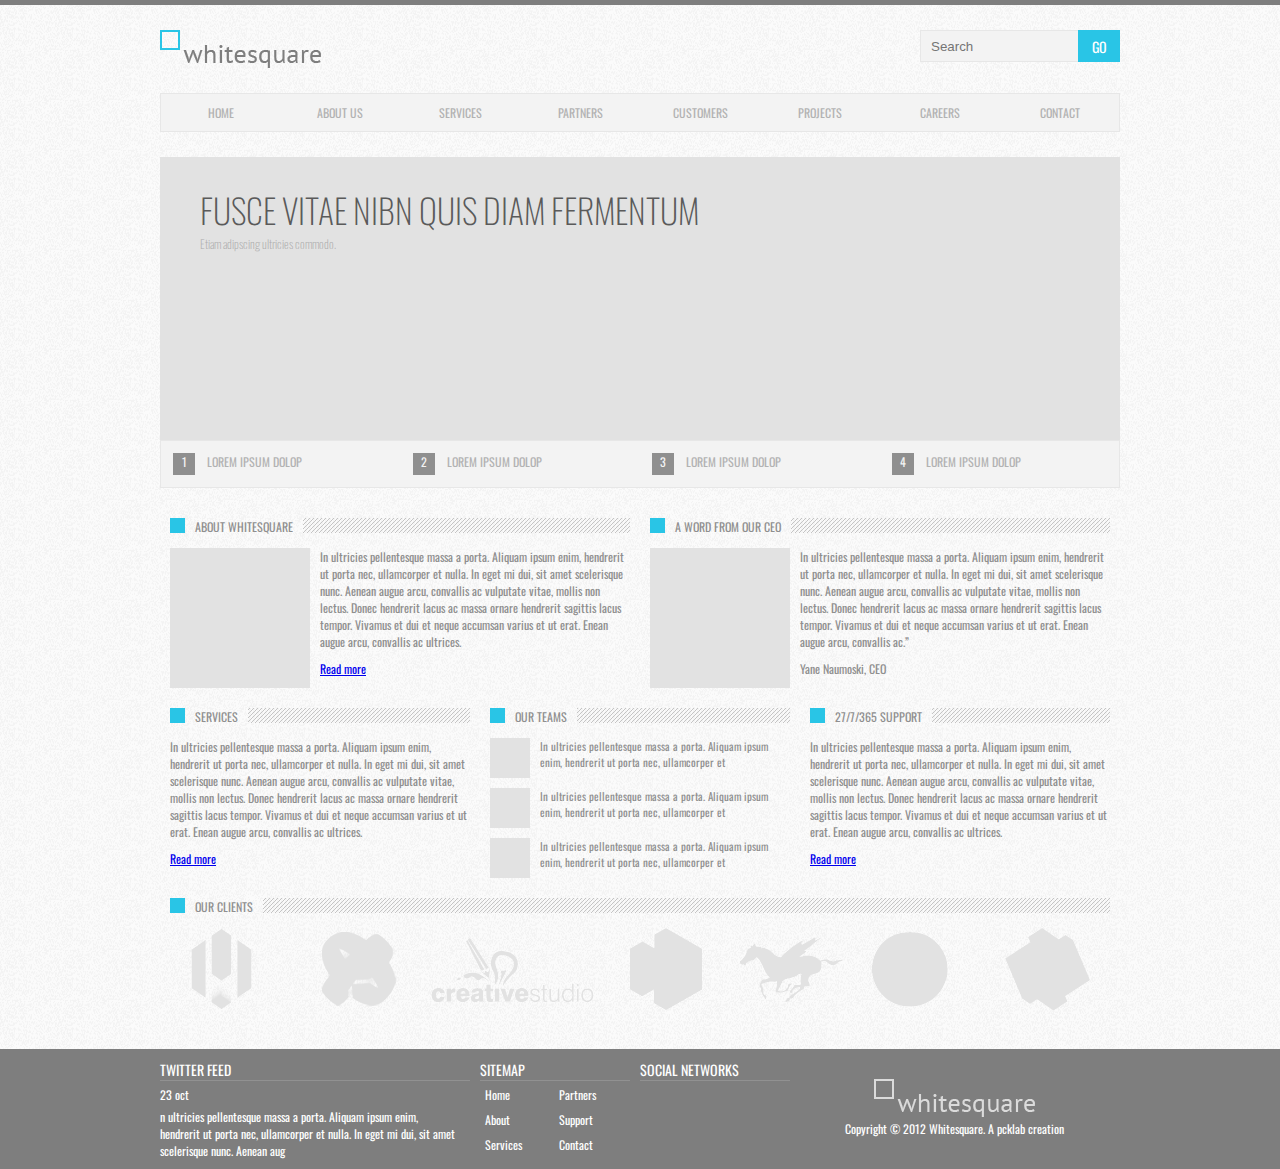
==== index.html @ 0098288b "footer wrapper issue fix" ====
<!doctype html>
<html>
<head>
	<title>Whitesquare</title>
	<meta charset="utf-8">
	<link rel="stylesheet" href="css/styles.css" type="text/css">
	<link rel="stylesheet" href="http://fonts.googleapis.com/css?family=Oswald:400,300" type="text/css">
</head>
<body>
 
        
<div class="head-line">
</div>

<div id="wrapper">
<header>
<div class="clearfix">
	<div class="logo"> 
			<a href="#"><img src="images/logo.png" alt="Whitesquare logo"></a>	
	</div>
	<div class="search"> 
		<form name="search" action="#" method="get">
			<input type="text" name="q" placeholder="Search"><button type="submit">GO</button>
		</form>
	</div>
</div>
</header>

<nav>
	<ul class="menu">
		<li><a href="#">Home</a></li>
		<li><a href="#">About us</a></li>
		<li><a href="#">Services</a></li>
		<li><a href="#">Partners</a></li>
		<li><a href="#">Customers</a></li>
		<li><a href="#">Projects</a></li>
		<li><a href="#">Careers</a></li>
		<li><a href="#">Contact</a></li>
	</ul>
</nav>

<section>
		<div class="slider clearfix">
			<div class="title">
				<div class="prim-head">
					Fusce vitae nibn quis diam fermentum
				</div>
				<div class="sec-head">
					Etiam adipscing ultricies commodo.	
				</div>
			</div>

			<div class="page-menu">
				<ul class="sec-menu">
					<li>
						<a href="#">
						<span class="sec-menu-element-icon">
							1
						</span>
						<span class="sec-menu-element-text">
							Lorem ipsum dolop
						</span>
						</a>
					</li>
					
					<li>
						<a href="#">
						<span class="sec-menu-element-icon">
							2
						</span>
						<span class="sec-menu-element-text">
							Lorem ipsum dolop
						</span>
						
						</a>
					</li>
					
					<li>
						<a href="#">
						<span class="sec-menu-element-icon">
							3
						</span>
						<span class="sec-menu-element-text">
							Lorem ipsum dolop
						</span>
						</a>
					</li>
					
					<li>
						<a href="#">
						<span class="sec-menu-element-icon">
							4
						</span>
						<span class="sec-menu-element-text">
							Lorem ipsum dolop
						</span>
						</a>
					</li>
				</ul>
			</div>
		</div>
</section>

<!--**********CONTENT***********-->

<div class="content">
    <div class="column col-1-2 clearfix">
        <div class="col-header">
            <div class="col-head-line">    
                <svg width="15" height="15">
                <rect class="col-head-icon-svg" width="15" height="15" /> 
                </svg>
            </div><div class="col-head-line">
                About whitesquare
            </div>      
        </div>
        <figure class="col-1-2-fig">
        <!-- insert img -->
        </figure>
        
        <p>
        In ultricies pellentesque massa a porta. Aliquam ipsum enim, hendrerit ut porta nec, ullamcorper et nulla. In eget mi dui, sit amet scelerisque nunc. Aenean augue arcu, convallis ac vulputate vitae, mollis non lectus. Donec hendrerit lacus ac massa ornare hendrerit sagittis lacus tempor. Vivamus et dui et neque accumsan varius et ut erat. Enean augue arcu, convallis ac ultrices.  
        </p>
        <div class="col-article-info"><a href="#">Read more</a></div>
        
    </div><!-- solution for INLINE-blocks gap between
--><div class="column col-1-2 clearfix">
        <div class="col-header">
            <div class="col-head-line">    
                <svg width="15" height="15">
                <rect class="col-head-icon-svg" width="15" height="15" /> 
                </svg>
            </div><div class="col-head-line">
                A word from our ceo</div>
        </div>
        <figure class="col-1-2-fig">
            <!-- insert img -->
        </figure>
        <p>
        In ultricies pellentesque massa a porta. Aliquam ipsum enim, hendrerit ut porta nec, ullamcorper et nulla. In eget mi dui, sit amet scelerisque nunc. Aenean augue arcu, convallis ac vulputate vitae, mollis non lectus. Donec hendrerit lacus ac massa ornare hendrerit sagittis lacus tempor. Vivamus et dui et neque accumsan varius et ut erat. Enean augue arcu, convallis ac.” 
        </p>
        <div class="col-article-info">Yane Naumoski, CEO</div> 
              
    </div><!--
--><div class="column col-1-3 clearfix">
        <div class="col-header">
            <div class="col-head-line">    
                <svg width="15" height="15">
                <rect class="col-head-icon-svg" width="15" height="15" /> 
                </svg>
            </div><div class="col-head-line">
                Services</div>
        </div>
        
        <p>
        In ultricies pellentesque massa a porta. Aliquam ipsum enim, hendrerit ut porta nec, ullamcorper et nulla. In eget mi dui, sit amet scelerisque nunc. Aenean augue arcu, convallis ac vulputate vitae, mollis non lectus. Donec hendrerit lacus ac massa ornare hendrerit sagittis lacus tempor. Vivamus et dui et neque accumsan varius et ut erat. Enean augue arcu, convallis ac ultrices.   
        </p> 
        <div class="col-article-info"><a href="#">Read more</a></div>
         
    </div><!--
--><div class="column col-1-3">
        <div class="col-header">
            <div class="col-head-line">    
                <svg width="15" height="15">
                <rect class="col-head-icon-svg" width="15" height="15" /> 
                </svg>
            </div><div class="col-head-line">
                Our teams </div>
        </div>
        <div class="mini-content clearfix">
            <figure class="col-1-3-fig">

            </figure>
            <p>
            In ultricies pellentesque massa a porta. Aliquam ipsum enim, hendrerit ut porta nec, ullamcorper et 
            </p>
        </div>
        <div class="mini-content clearfix">
            <figure class="col-1-3-fig">

            </figure>
            <p>
            In ultricies pellentesque massa a porta. Aliquam ipsum enim, hendrerit ut porta nec, ullamcorper et   
            </p>
        </div>
        <div class="mini-content clearfix">
            <figure class="col-1-3-fig">

            </figure>
            <p>
            In ultricies pellentesque massa a porta. Aliquam ipsum enim, hendrerit ut porta nec, ullamcorper et  
            </p>
        </div>
    </div><!--
--><div class="column col-1-3">
        <div class="col-header">
            <div class="col-head-line">    
                <svg width="15" height="15">
                <rect class="col-head-icon-svg" width="15" height="15" /> 
                </svg>
            </div><div class="col-head-line">
                27/7/365 support</div> 
        </div>
        <p>
        In ultricies pellentesque massa a porta. Aliquam ipsum enim, hendrerit ut porta nec, ullamcorper et nulla. In eget mi dui, sit amet scelerisque nunc. Aenean augue arcu, convallis ac vulputate vitae, mollis non lectus. Donec hendrerit lacus ac massa ornare hendrerit sagittis lacus tempor. Vivamus et dui et neque accumsan varius et ut erat. Enean augue arcu, convallis ac ultrices. 
        </p>
        <div class="col-article-info"><a href="#">Read more</a></div>  
    </div>
    
    <div class="column col-1">
        <div class="col-header">
            <div class="col-head-line">    
                <svg width="15" height="15">
                    <rect class="col-head-icon-svg" width="15" height="15" /> 
                </svg>
            </div><div class="col-head-line">
            Our clients</div>         
        </div>
        <figure>
            <img src="images/our-clients.png" alt="our-clients">
        </figure>
    </div>    
</div>
</div>

<footer>
    <div id="wrapper" class="clearfix">
        <div class="footer-item footer-twitter">
            <h2>Twitter feed</h2>
            <p>23 oct</p>
            <p>n ultricies pellentesque massa a porta. Aliquam ipsum enim, hendrerit ut porta nec, ullamcorper et nulla. In eget mi dui, sit amet scelerisque nunc. Aenean aug
            </p>  
        </div>
        <div class="footer-item footer-sitemap">
           <h2>Sitemap</h2>
           <table>
               <tr>
                   <td><a href="#">Home</a></td>
                   <td><a href="#">Partners</a></td>    
               </tr>
               <tr>
                   <td><a href="#">About</a></td>
                   <td><a href="#">Support</a></td>    
               </tr>
               <tr>
                   <td><a href="#">Services</a></td>
                   <td><a href="#">Contact</a></td>    
               </tr>
           </table>
        </div>
        <div class="footer-item footer-social">
            <h2>Social networks</h2> 
        </div>
        <div class="footer-item footer-logo">
           <div>
            <img src="images/footer-logo.png" alt="logo">
            <p>Copyright © 2012 Whitesquare. A pcklab creation</p>
        </div>  
        </div>
    </div>   
</footer>
</body>
</html>
---- css/styles.css ----
/* reset */
html, body, body div, span, object, iframe, h1, h2, h3, h4, h5, h6, p, blockquote, pre, abbr, address, cite, code, del, dfn, em, img, ins, kbd, q, samp, small, strong, sub, sup, var, b, i, dl, dt, dd, ol, ul, li, fieldset, form, label, legend, table, caption, tbody, tfoot, thead, tr, th, td, article, aside, figure, footer, header, menu, nav, section, time, mark, audio, video, details, summary {
	margin: 0;
	padding: 0;
	border: 0;
	font-size: 100%;
	font-weight: normal;
	background: transparent;
}

html, body 
{
	height: 100%;
	width: 100%;
	/*background-color: #f5f5f5;*/
	background: #f5f5f5 url("../images/bg.png");
	font-family: Tahoma, Oswald;
	font-size: 12px;
	color: #8f8f8f;
}

div 
{
	box-sizing: border-box;
}

.head-line 
{
	height: 5px;
	width: 100%;
	background-color: #7e7e7e;	
}
#wrapper 
{
	position: relative;
	margin: 0 auto;
	width: 960px;	
}

header,
footer,
section,
nav
{
	box-sizing: border-box;
	margin-top: 25px;
}

/*
  ========================================
  Clearfix
  ========================================
*/
.clearfix:before,
.clearfix:after 
{
  content: "";
  display: table;
}
.clearfix:after 
{
  clear: both;
}
.clearfix 
{
  clear: both;
  *zoom: 1;
}

/* ============== 
	HEADER 
============== */


.logo 
{
  float: left;
}

.logo img 
{
	display:block;
}
.search 
{
	float: right;
}

input[type="text"] 
{
	background-color: #f3f3f3;
	border: 1px solid #e7e7e7;
	border-right-style: none;
	height: 30px;
	width: 137px;
	color: #b2b2b2;
	padding: 0 10px;
}

button 
{
	float:right;
	color: #fff;
	background-color: #29c5e6;
	border: none;
	height: 32px;
	width: 42px;
	padding: 0;
	font-family: Oswald, sans-serif;
	font-size: 14px;
}

input:focus, button:focus  
{
	outline:none;
}



/* ====================== */

/* ======================
	NAVIGATION MENU 
	FIX PROBLEM: DISPLAY: TABLE, TABLE-CELL, table-layout:fixed;
	
	
	СПОСОБЫ УПРАВЛЕНИЯ ПОТОКОМ И ПОСТРОЕНИЯ СЕТОК:
	1) FLOAT
	2) INLINE-BLOCK
	3) DISPLAY: TABLE, TABLE-CELL, TABLE-ROW
	4) FLEXBOX
====================== */

nav {
    display: table;
    table-layout: fixed;
    width: 100%;
	background-color: #f3f3f3;
}

ul.menu 
{
    display: table-row;
    margin: 0;
    padding: 0;
}

.menu li {
    list-style: none;
    display: table-cell;
    text-align: center;
}

.menu li a {
    display: block;
	color: #b2b2b2;
	padding: 10px 0;
	border: 1px solid #e7e7e7;
	border-right: none;
	border-left: none;
    text-decoration: none;
	text-transform: uppercase;
	font-size: 12px;
	font-family: Oswald, sans-serif;
	font-weight: 400;
}

.menu li:first-child a
{
	border-left: 1px solid #e7e7e7;
}
.menu li:last-child a
{
	border-right: 1px solid #e7e7e7;
}

.menu li a:hover 
{
    background-color: #29c5e6;
    color: #FFF;
	border-color: #29c5e6;
}


/*
.menu 
{
	list-style:none;
	overflow:hidden;
	padding:0;
	margin:0;
}

.menu li 
{
	float: left;
	background-color: #f3f3f3;
	border: 1px solid #e7e7e7; /
}

.menu li a 
{
	display: block;
	padding: 13px 35px; 
	color: #b2b2b2;
    text-decoration: none;
	text-transform: uppercase;
	font-size: 12px;
	font-family: Oswald, sans-serif;
	font-weight: 400;
}

.menu li a:hover 
{
    background-color: #29c5e6;
    color: #FFF;
	border: none;
}
/* ================= */



/* ================= 
SECTION 
=================== */
.slider
{
	position: relative;
	height: 331px;
	background:url("../images/sample.png"); /* need to resize */
	background-clip: padding-box;
}

.slider .title 
{
	padding-top: 27px;
	padding-left: 40px;
}

.prim-head 
{
	font-family: Oswald, sans-serif;
	font-size: 34px;
	color:#5a5a5a;
	font-weight: 100;
	text-transform: uppercase;
}

.sec-head {
	font-family: Oswald, sans-serif;
	font-size: 12px;
	color:#acacac;
	font-weight: 100;
}

.page-menu
{
	width: 100%;
	position: absolute;
	bottom: 0;
}

.sec-menu
{
	background-color: #f3f3f3;
	border: 1px solid #e7e7e7;
	list-style-type: none;
	overflow: hidden;
	padding: 0;
	margin: 0;	
}

.sec-menu li 
{
	float: left;
}

.sec-menu li  
{
	width:25%;
	display: block;
	box-sizing: border-box;
	padding: 12px 80px 12px 12px;
    text-decoration: none;
	text-transform: uppercase;
	font-size: 12px;
	font-family: Oswald, sans-serif;
	font-weight: 200;
	
}

.sec-menu-element-icon
{
    display:inline-block;
	text-align:center;
	float:left;
    width:22px;
    height:22px;
    background-color: #8f8f8f;
    color:#f3f3f3;
}

.sec-menu-element-text 
{
    display:inline-block; 
	padding-left: 12px;
	padding-bottom: 4px;
	vertical-align:middle;
	color: #b2b2b2;
}

.sec-menu li:hover span.sec-menu-element-text
{
	color: #29c5e6;
}

.sec-menu li:hover span.sec-menu-element-icon
{
	 background-color: #29c5e6;
}
/* ================== */


/* =========== CONTENT BLOCK =========== */

.content {
    padding: 10px;
}


.column {
    display: inline-block;
    margin-right: 20px;
    margin-top: 20px;
    vertical-align: top; /* how it works? blocks have no height */
}

.col-1-2 {
    width: calc(50% - 10px); 
}

.col-1-2-fig {
    float: left;
    width: 140px;
    height: 140px;
    background: #f5f5f5 url("../images/sample.png");
    margin-right: 10px;
}

.column:nth-child(2) {
    margin-right: 0;
}

.column:nth-child(5) {
    margin-right: 0;
}

.col-header {
    background: #f5f5f5 url("../images/h1-bg.png");
    text-transform: uppercase;
	font-size: 12px; /* 14px font in 15px height block issue */
	font-family: Oswald, sans-serif;
	font-weight: 200;
    height: 15px; 
    margin-bottom: 15px;
}

.col-article-info {
    padding-top: 10px;    
}

.col-head-line {
    background: #f5f5f5 url("../images/bg.png");
    display: inline-block;
    height: 15px;
    padding-right: 10px;
    vertical-align: top;
}

.col-head-icon-svg {
    fill: #29c5e6;    
}

.col-1-3 {
    width: calc( 33.3333333% - 40px/3);
}

.col-1-3-fig {
    float: left;
    width: 40px;
    height: 40px;
    margin-right: 10px;
    background: #f5f5f5 url("../images/sample.png");
}


.mini-content {
    margin-bottom: 10px;
}

.mini-content:last-child{
    margin-bottom: 0;
}

.mini-content p {
    font-size: 11px;
}

.col-1 {
    width: 100%;
    margin-right: 0;
    
}

.col-1 figure {
    text-align: center;        
}
/* ====================================== */

/* ========= FOOTER =================== */

footer 
{
    width: 100%;
    padding: 10px;
    background: #7e7e7e;
}

.footer-item  {
    float: left;
    padding-right: 10px;
    color: #FFF;
    
}

.footer-twitter {
    width: 33.333333%;    
}

footer h2 {
    border-bottom: 1px solid #919191;
    text-transform: uppercase;
	font-size: 14px;
	font-family: Oswald, sans-serif;
}

.footer-twitter p {
    padding-right: 10px;
    padding-top: 5px;
}

.footer-sitemap {
    width: 16.6666667%;    
}

.footer-sitemap table {
    width: 100%;
}

.footer-sitemap td {
    padding: 3px;
    text-align: left;
}

.footer-sitemap td a {
    color: #FFF;
    text-decoration: none;
}
.footer-social {
    width: 16.6666667%;    
}

.footer-logo {
    width: 33.333333%;
    text-align: center;
    padding-top: 20px;
}
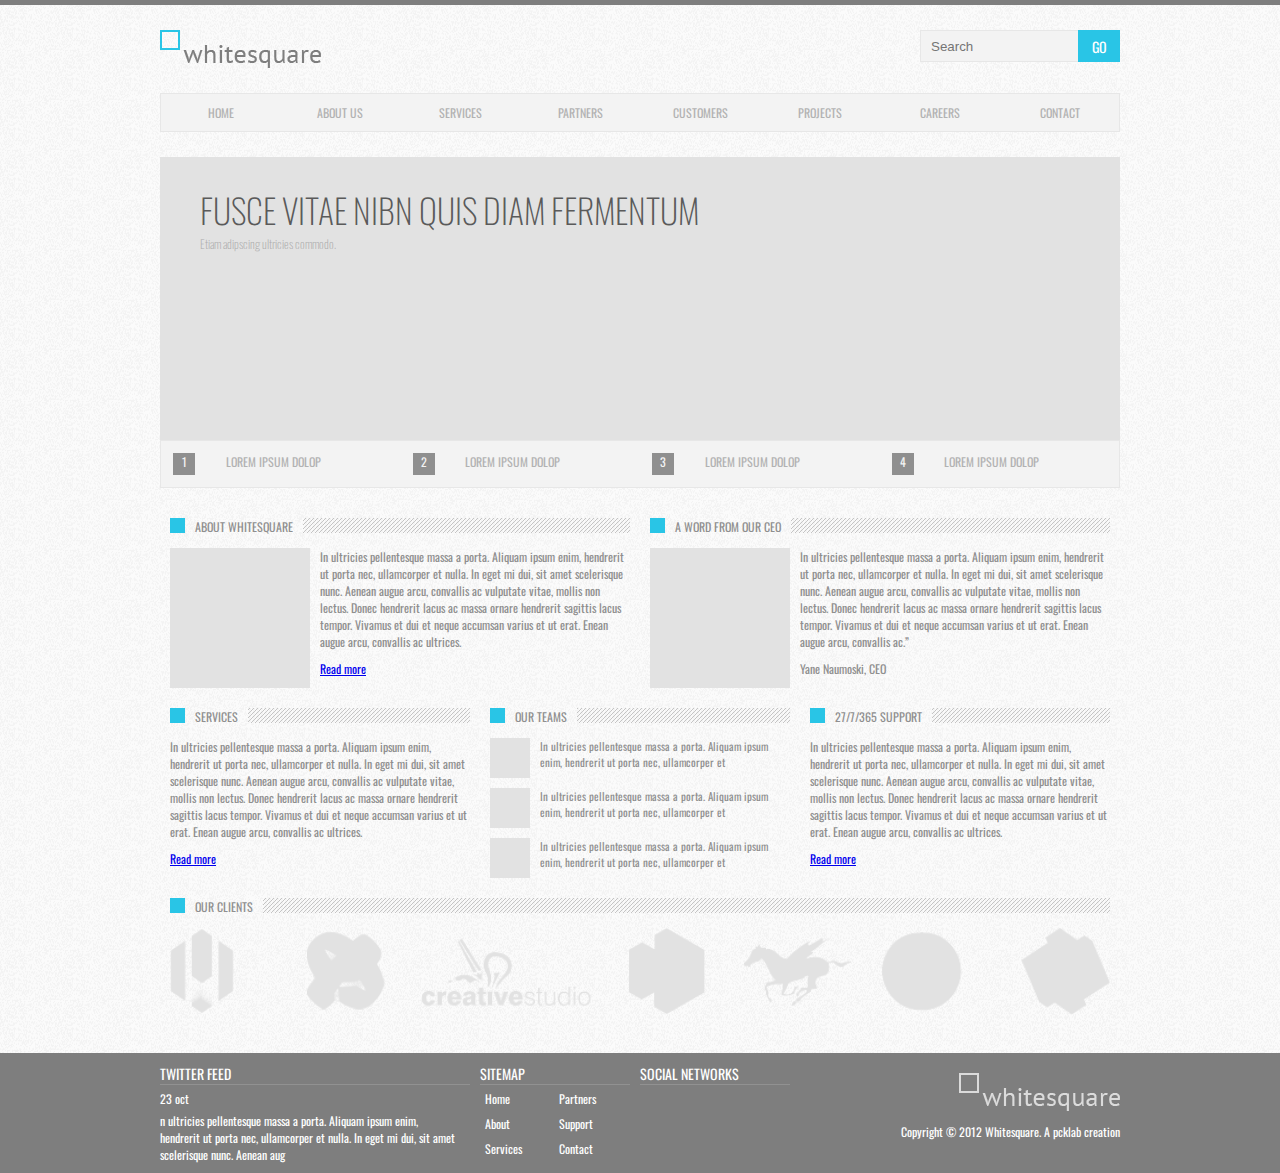
==== commit 0cf3c3ec: "resolution fix" ====
--- a/index.html
+++ b/index.html
@@ -3,6 +3,7 @@
 <head>
 	<title>Whitesquare</title>
 	<meta charset="utf-8">
+	<meta name="viewport" content="width=device-width, initial-scale=1.0">
 	<link rel="stylesheet" href="css/styles.css" type="text/css">
 	<link rel="stylesheet" href="http://fonts.googleapis.com/css?family=Oswald:400,300" type="text/css">
 </head>
@@ -13,17 +14,15 @@
 </div>
 
 <div id="wrapper">
-<header>
-<div class="clearfix">
-	<div class="logo"> 
+<header class="clearfix">
+	<div class="header-logo"> 
 			<a href="#"><img src="images/logo.png" alt="Whitesquare logo"></a>	
 	</div>
-	<div class="search"> 
+	<div class="header-search"> 
 		<form name="search" action="#" method="get">
 			<input type="text" name="q" placeholder="Search"><button type="submit">GO</button>
 		</form>
 	</div>
-</div>
 </header>
 
 <nav>
@@ -252,10 +251,10 @@
             <h2>Social networks</h2> 
         </div>
         <div class="footer-item footer-logo">
-           <div>
-            <img src="images/footer-logo.png" alt="logo">
+           
+           <!-- <img src="images/footer-logo.png" alt="logo"> -->
             <p>Copyright © 2012 Whitesquare. A pcklab creation</p>
-        </div>  
+         
         </div>
     </div>   
 </footer>
--- a/css/styles.css
+++ b/css/styles.css
@@ -10,10 +10,10 @@
 
 html, body 
 {
-	height: 100%;
-	width: 100%;
-	/*background-color: #f5f5f5;*/
+	/*height: 100%;
+	width: 100%;*/
 	background: #f5f5f5 url("../images/bg.png");
+    overflow: auto;
 	font-family: Tahoma, Oswald;
 	font-size: 12px;
 	color: #8f8f8f;
@@ -34,7 +34,7 @@
 {
 	position: relative;
 	margin: 0 auto;
-	width: 960px;	
+	max-width: 960px;	
 }
 
 header,
@@ -72,21 +72,22 @@
 ============== */
 
 
-.logo 
+.header-logo 
 {
   float: left;
 }
 
-.logo img 
+.header-logo img 
 {
 	display:block;
 }
-.search 
+
+.header-search 
 {
 	float: right;
 }
 
-input[type="text"] 
+.header-search input[type="text"] 
 {
 	background-color: #f3f3f3;
 	border: 1px solid #e7e7e7;
@@ -97,7 +98,7 @@
 	padding: 0 10px;
 }
 
-button 
+.header-search button 
 {
 	float:right;
 	color: #fff;
@@ -114,8 +115,6 @@
 {
 	outline:none;
 }
-
-
 
 /* ====================== */
 
@@ -265,20 +264,14 @@
 	background-color: #f3f3f3;
 	border: 1px solid #e7e7e7;
 	list-style-type: none;
-	overflow: hidden;
-	padding: 0;
-	margin: 0;	
-}
-
-.sec-menu li 
-{
-	float: left;
+	overflow: hidden;	
 }
 
 .sec-menu li  
 {
-	width:25%;
+	width: 25%;
 	display: block;
+    float: left;
 	box-sizing: border-box;
 	padding: 12px 80px 12px 12px;
     text-decoration: none;
@@ -291,24 +284,32 @@
 
 .sec-menu-element-icon
 {
-    display:inline-block;
-	text-align:center;
-	float:left;
-    width:22px;
-    height:22px;
+    display: inline-block;
+	text-align: center;
+	float: left;
+    width: 22px;
+    height: 22px;
     background-color: #8f8f8f;
-    color:#f3f3f3;
+    color: #f3f3f3;
 }
 
 .sec-menu-element-text 
 {
-    display:inline-block; 
+    float: right;
+    display: inline-block; 
 	padding-left: 12px;
 	padding-bottom: 4px;
-	vertical-align:middle;
+	vertical-align: middle;
 	color: #b2b2b2;
 }
 
+@media screen and (max-width: 1024px) {
+   .sec-menu-element-icon {
+        display: none;
+    }
+}
+    
+    
 .sec-menu li:hover span.sec-menu-element-text
 {
 	color: #29c5e6;
@@ -408,13 +409,16 @@
 
 .col-1 {
     width: 100%;
-    margin-right: 0;
-    
 }
 
 .col-1 figure {
     text-align: center;        
 }
+
+.col-1 figure img {
+    width: 100%;
+}
+
 /* ====================================== */
 
 /* ========= FOOTER =================== */
@@ -471,9 +475,24 @@
 }
 
 .footer-logo {
+    background: url('../images/footer-logo.png') no-repeat;
+    background-position: right top;
     width: 33.333333%;
-    text-align: center;
-    padding-top: 20px;
-}
-
-
+    text-align: right;
+    padding-right: 0;
+    margin-top: 10px;
+}
+
+.footer-logo p {
+    padding-top: 50px;
+}
+
+@media screen and (max-width: 360px) {
+    .footer-logo {
+        background: url('../images/footer-logo-small.png') no-repeat;  
+        background-position: right top;
+    }      
+}
+    
+
+
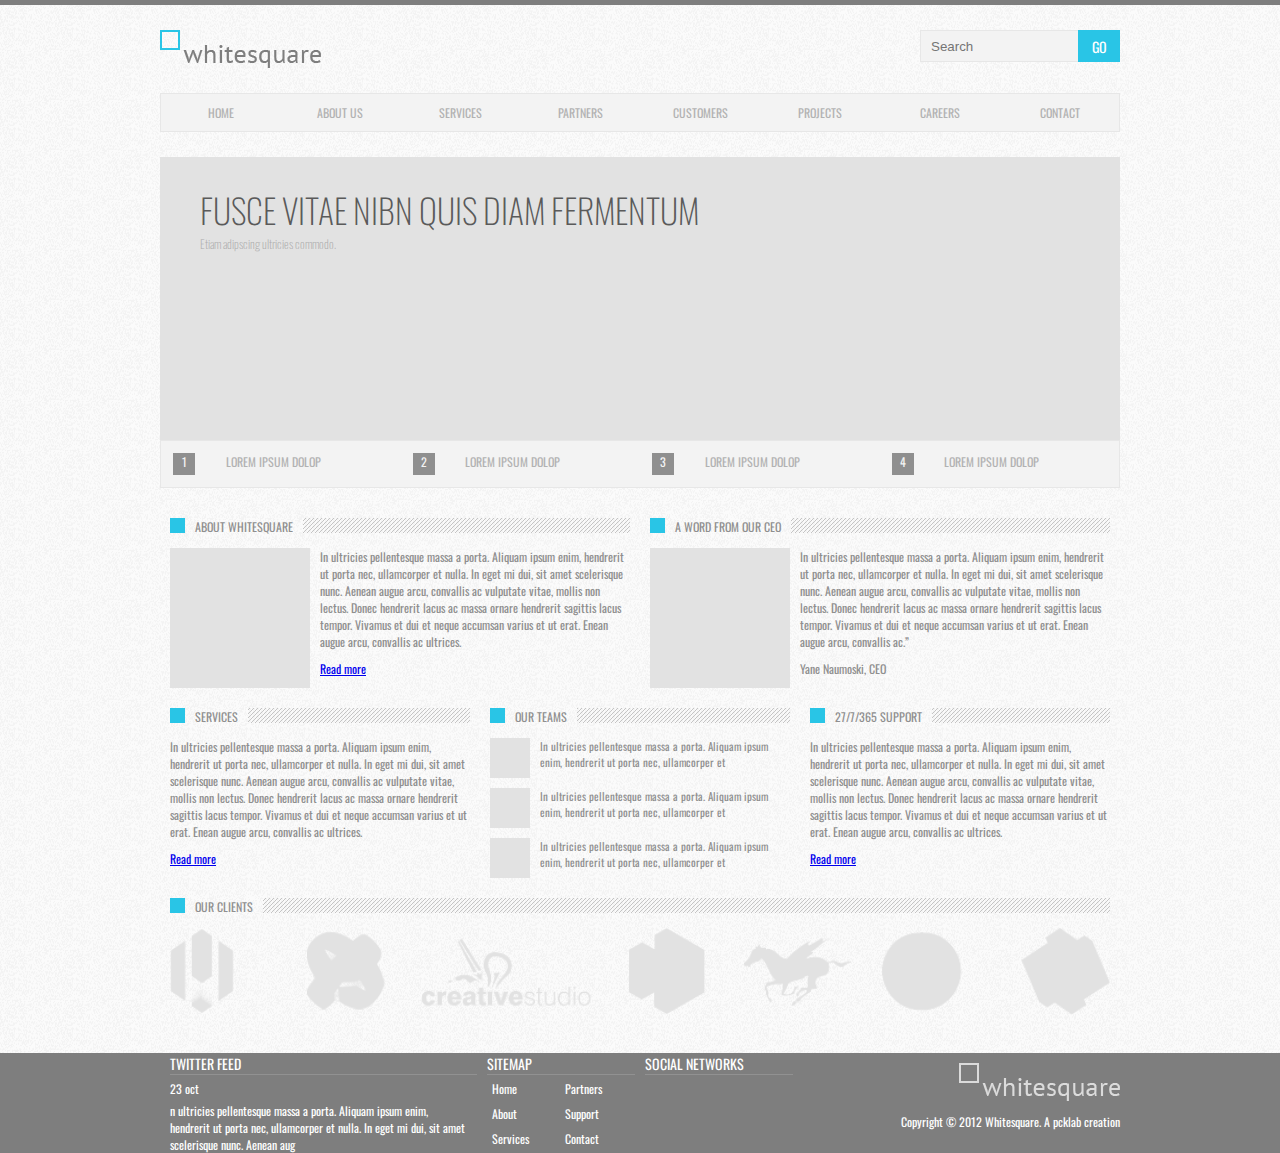
==== commit c89bb3a3: "Merge pull request #2 from pampush/ws" ====
--- a/index.html
+++ b/index.html
@@ -7,8 +7,8 @@
 	<link rel="stylesheet" href="css/styles.css" type="text/css">
 	<link rel="stylesheet" href="http://fonts.googleapis.com/css?family=Oswald:400,300" type="text/css">
 </head>
+
 <body>
- 
         
 <div class="head-line">
 </div>
@@ -223,7 +223,7 @@
 </div>
 
 <footer>
-    <div id="wrapper" class="clearfix">
+    <div id="footer-wrapper" class="clearfix">
         <div class="footer-item footer-twitter">
             <h2>Twitter feed</h2>
             <p>23 oct</p>
@@ -251,8 +251,6 @@
             <h2>Social networks</h2> 
         </div>
         <div class="footer-item footer-logo">
-           
-           <!-- <img src="images/footer-logo.png" alt="logo"> -->
             <p>Copyright © 2012 Whitesquare. A pcklab creation</p>
          
         </div>
--- a/css/styles.css
+++ b/css/styles.css
@@ -8,12 +8,11 @@
 	background: transparent;
 }
 
-html, body 
-{
-	/*height: 100%;
-	width: 100%;*/
+body 
+{
+	height: 100%;
+	width: 100%;
 	background: #f5f5f5 url("../images/bg.png");
-    overflow: auto;
 	font-family: Tahoma, Oswald;
 	font-size: 12px;
 	color: #8f8f8f;
@@ -27,14 +26,15 @@
 .head-line 
 {
 	height: 5px;
-	width: 100%;
+	min-width: 960px;
 	background-color: #7e7e7e;	
 }
+
 #wrapper 
 {
-	position: relative;
+	/*position: relative;*/
 	margin: 0 auto;
-	max-width: 960px;	
+	width: 960px;	
 }
 
 header,
@@ -51,21 +51,13 @@
   Clearfix
   ========================================
 */
-.clearfix:before,
 .clearfix:after 
 {
-  content: "";
-  display: table;
-}
-.clearfix:after 
-{
-  clear: both;
-}
-.clearfix 
-{
-  clear: both;
-  *zoom: 1;
-}
+    content: "";
+    display: table;
+    clear: both;
+}
+
 
 /* ============== 
 	HEADER 
@@ -356,6 +348,10 @@
     margin-right: 0;
 }
 
+.column:nth-child(6) {
+    margin-right: 0;
+} 
+
 .col-header {
     background: #f5f5f5 url("../images/h1-bg.png");
     text-transform: uppercase;
@@ -425,9 +421,14 @@
 
 footer 
 {
-    width: 100%;
-    padding: 10px;
+    min-width: 960px;
     background: #7e7e7e;
+}
+
+#footer-wrapper {
+    width: 960px;
+    margin: 0 auto;
+    padding-left: 10px;
 }
 
 .footer-item  {
@@ -487,7 +488,7 @@
     padding-top: 50px;
 }
 
-@media screen and (max-width: 360px) {
+@media screen and (max-width: 530px) {
     .footer-logo {
         background: url('../images/footer-logo-small.png') no-repeat;  
         background-position: right top;
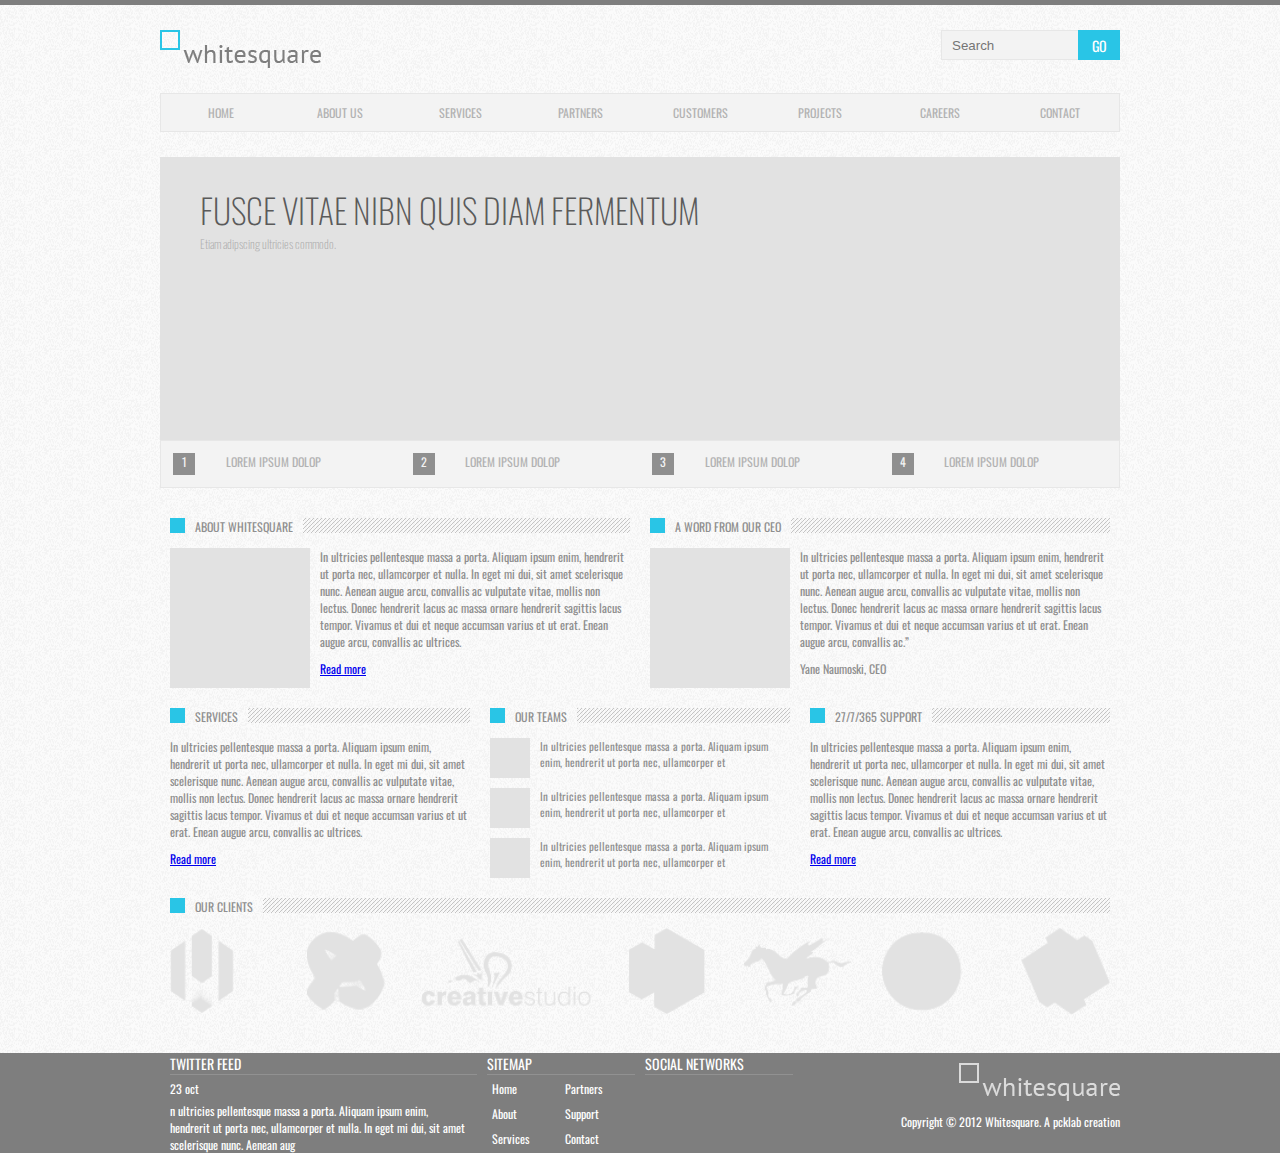
==== commit ebfee151: "optimize, add mq" ====
--- a/index.html
+++ b/index.html
@@ -103,6 +103,7 @@
 <!--**********CONTENT***********-->
 
 <div class="content">
+<div class="row clearfix">
     <div class="column col-1-2 clearfix">
         <div class="col-header">
             <div class="col-head-line">    
@@ -120,8 +121,7 @@
         <p>
         In ultricies pellentesque massa a porta. Aliquam ipsum enim, hendrerit ut porta nec, ullamcorper et nulla. In eget mi dui, sit amet scelerisque nunc. Aenean augue arcu, convallis ac vulputate vitae, mollis non lectus. Donec hendrerit lacus ac massa ornare hendrerit sagittis lacus tempor. Vivamus et dui et neque accumsan varius et ut erat. Enean augue arcu, convallis ac ultrices.  
         </p>
-        <div class="col-article-info"><a href="#">Read more</a></div>
-        
+        <div class="col-article-info"><a href="#">Read more</a></div>    
     </div><!-- solution for INLINE-blocks gap between
 --><div class="column col-1-2 clearfix">
         <div class="col-header">
@@ -138,10 +138,11 @@
         <p>
         In ultricies pellentesque massa a porta. Aliquam ipsum enim, hendrerit ut porta nec, ullamcorper et nulla. In eget mi dui, sit amet scelerisque nunc. Aenean augue arcu, convallis ac vulputate vitae, mollis non lectus. Donec hendrerit lacus ac massa ornare hendrerit sagittis lacus tempor. Vivamus et dui et neque accumsan varius et ut erat. Enean augue arcu, convallis ac.” 
         </p>
-        <div class="col-article-info">Yane Naumoski, CEO</div> 
-              
-    </div><!--
---><div class="column col-1-3 clearfix">
+        <div class="col-article-info">Yane Naumoski, CEO</div>            
+    </div>
+</div>
+    <div class="row clearfix">
+       <div class="column col-1-3 clearfix">
         <div class="col-header">
             <div class="col-head-line">    
                 <svg width="15" height="15">
@@ -205,7 +206,8 @@
         </p>
         <div class="col-article-info"><a href="#">Read more</a></div>  
     </div>
-    
+    </div>
+<div class="row clearfix">
     <div class="column col-1">
         <div class="col-header">
             <div class="col-head-line">    
@@ -218,7 +220,8 @@
         <figure>
             <img src="images/our-clients.png" alt="our-clients">
         </figure>
-    </div>    
+    </div>
+</div>    
 </div>
 </div>
 
@@ -252,7 +255,6 @@
         </div>
         <div class="footer-item footer-logo">
             <p>Copyright © 2012 Whitesquare. A pcklab creation</p>
-         
         </div>
     </div>   
 </footer>
--- a/css/styles.css
+++ b/css/styles.css
@@ -10,6 +10,7 @@
 
 body 
 {
+    position:relative;
 	height: 100%;
 	width: 100%;
 	background: #f5f5f5 url("../images/bg.png");
@@ -18,9 +19,10 @@
 	color: #8f8f8f;
 }
 
-div 
-{
+* {
 	box-sizing: border-box;
+    -webkit-box-sizing: border-box;
+    -moz-box-sizing: border-box;
 }
 
 .head-line 
@@ -32,7 +34,6 @@
 
 #wrapper 
 {
-	/*position: relative;*/
 	margin: 0 auto;
 	width: 960px;	
 }
@@ -51,13 +52,17 @@
   Clearfix
   ========================================
 */
-.clearfix:after 
+
+.clearfix:after, 
+.clearfix:before 
 {
     content: "";
-    display: table;
-    clear: both;
-}
-
+    display: table;  
+}
+
+.clearfix:after {
+    clear: both;   
+}
 
 /* ============== 
 	HEADER 
@@ -96,7 +101,7 @@
 	color: #fff;
 	background-color: #29c5e6;
 	border: none;
-	height: 32px;
+	height: 30px;
 	width: 42px;
 	padding: 0;
 	font-family: Oswald, sans-serif;
@@ -105,7 +110,8 @@
 
 input:focus, button:focus  
 {
-	outline:none;
+	-webkit-appearance: none;
+    outline:none;
 }
 
 /* ====================== */
@@ -320,13 +326,35 @@
     padding: 10px;
 }
 
-
 .column {
+    margin-top: 20px;
+    /*float: left;*/
     display: inline-block;
-    margin-right: 20px;
-    margin-top: 20px;
-    vertical-align: top; /* how it works? blocks have no height */
-}
+    vertical-align: top; 
+    margin-left: 20px;
+}
+
+.column:first-child {
+    margin-left: 0;
+}
+
+/* bad
+.column:nth-child(2) {
+    margin-right: 0;
+}
+
+.column:nth-child(5) {
+    margin-right: 0;
+}
+
+.column:nth-child(6) {
+    margin-right: 0;
+} solution below */
+/*
+
+.column + .column {
+    margin-left: 20px;
+}*/
 
 .col-1-2 {
     width: calc(50% - 10px); 
@@ -340,18 +368,6 @@
     margin-right: 10px;
 }
 
-.column:nth-child(2) {
-    margin-right: 0;
-}
-
-.column:nth-child(5) {
-    margin-right: 0;
-}
-
-.column:nth-child(6) {
-    margin-right: 0;
-} 
-
 .col-header {
     background: #f5f5f5 url("../images/h1-bg.png");
     text-transform: uppercase;
@@ -379,7 +395,7 @@
 }
 
 .col-1-3 {
-    width: calc( 33.3333333% - 40px/3);
+    width: calc(33.3333333% - 40px/3);
 }
 
 .col-1-3-fig {
@@ -390,7 +406,6 @@
     background: #f5f5f5 url("../images/sample.png");
 }
 
-
 .mini-content {
     margin-bottom: 10px;
 }
@@ -476,9 +491,9 @@
 }
 
 .footer-logo {
+    width: 33.333333%;
     background: url('../images/footer-logo.png') no-repeat;
-    background-position: right top;
-    width: 33.333333%;
+    background-position: right top;   
     text-align: right;
     padding-right: 0;
     margin-top: 10px;
@@ -487,13 +502,71 @@
 .footer-logo p {
     padding-top: 50px;
 }
-
-@media screen and (max-width: 530px) {
+   
+
+@media screen and (min-width: 2048px) {
+    #wrapper {
+        width:  1200px;
+        margin: 0 auto;
+    }  
+    #footer-wrapper {
+    width: 1200px;
+    margin: 0 auto;
+    padding-left: 10px;
+    }
+    
+    footer 
+    {
+    min-width: 1200px;
+    background: #7e7e7e;
+    }
+    .head-line 
+    {
+	height: 5px;
+	min-width: 1200px;
+	background-color: #7e7e7e;	
+    }       
+}
+
+@media screen and (max-width: 1024px) {
+    #wrapper {
+         width: 640px;
+        margin: 0 auto;
+    }  
+    #footer-wrapper {
+    width: 640px;
+    /*margin: 0 auto;
+    padding-left: 10px;*/
+    }
+    
+    footer 
+    {
+    min-width: 640px;
+   /* background: #7e7e7e;*/
+    }
+    .head-line 
+    {
+	height: 5px;
+	min-width: 640px;
+	background-color: #7e7e7e;	
+    }
+}
+
+@media screen and (max-width: 420px) {
+    .column {
+        display: block;
+        margin-left: 0;
+    }
+    .col-1-2 {
+        width: auto;
+    }
+    .col-1-3 {
+        width: auto;
+    }
+    
     .footer-logo {
         background: url('../images/footer-logo-small.png') no-repeat;  
         background-position: right top;
-    }      
-}
-    
-
-
+    }   
+}
+
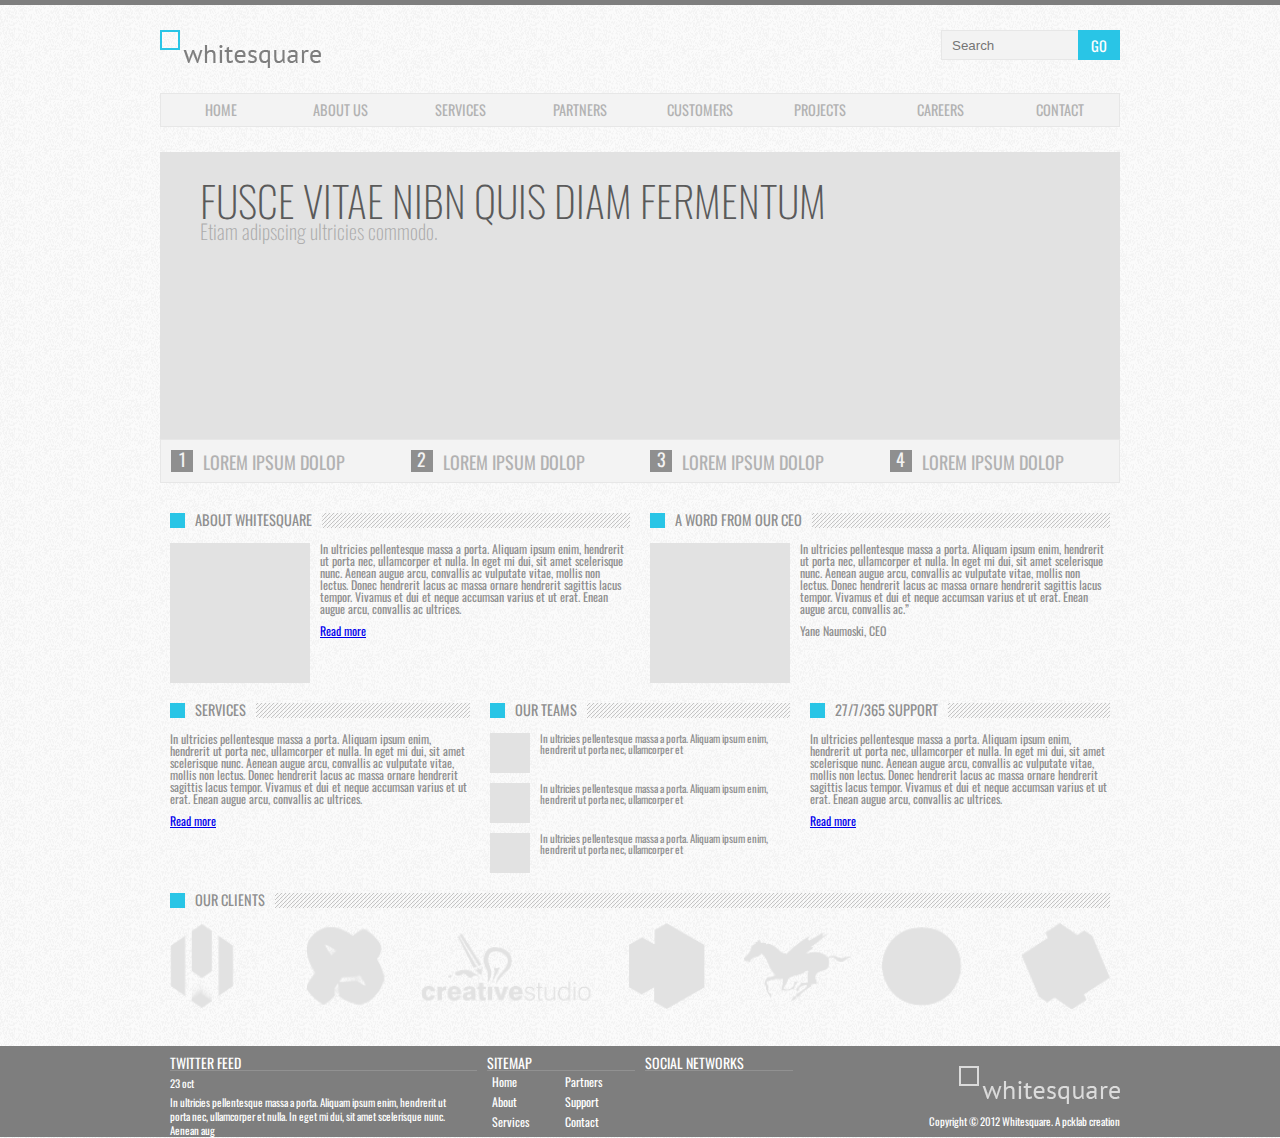
==== commit 3fbb4c77: "fix mq and font size" ====
--- a/index.html
+++ b/index.html
@@ -9,16 +9,16 @@
 </head>
 
 <body>
-        
+
 <div class="head-line">
 </div>
 
 <div id="wrapper">
 <header class="clearfix">
-	<div class="header-logo"> 
-			<a href="#"><img src="images/logo.png" alt="Whitesquare logo"></a>	
+	<div class="header-logo">
+			<a href="#"><img src="images/logo.png" alt="Whitesquare logo"></a>
 	</div>
-	<div class="header-search"> 
+	<div class="header-search">
 		<form name="search" action="#" method="get">
 			<input type="text" name="q" placeholder="Search"><button type="submit">GO</button>
 		</form>
@@ -45,7 +45,7 @@
 					Fusce vitae nibn quis diam fermentum
 				</div>
 				<div class="sec-head">
-					Etiam adipscing ultricies commodo.	
+					Etiam adipscing ultricies commodo.
 				</div>
 			</div>
 
@@ -55,42 +55,41 @@
 						<a href="#">
 						<span class="sec-menu-element-icon">
 							1
-						</span>
-						<span class="sec-menu-element-text">
-							Lorem ipsum dolop
-						</span>
-						</a>
-					</li>
-					
-					<li>
-						<a href="#">
-						<span class="sec-menu-element-icon">
+						</span><!--
+						--><span class="sec-menu-element-text">
+							Lorem ipsum dolop
+						</span>
+						</a>
+					</li>
+
+					<li>
+						<a href="#"><span class="sec-menu-element-icon">
 							2
-						</span>
-						<span class="sec-menu-element-text">
-							Lorem ipsum dolop
-						</span>
-						
-						</a>
-					</li>
-					
+						</span><!--
+						--><span class="sec-menu-element-text">
+							Lorem ipsum dolop
+						</span>
+
+						</a>
+					</li>
+
 					<li>
 						<a href="#">
 						<span class="sec-menu-element-icon">
 							3
-						</span>
-						<span class="sec-menu-element-text">
-							Lorem ipsum dolop
-						</span>
-						</a>
-					</li>
-					
+						</span><!--
+						--><span class="sec-menu-element-text">
+							Lorem ipsum dolop
+						</span>
+						</a>
+					</li>
+
 					<li>
 						<a href="#">
 						<span class="sec-menu-element-icon">
 							4
-						</span>
-						<span class="sec-menu-element-text">
+						</span><!--
+						--><span class="sec-menu-element-text">
 							Lorem ipsum dolop
 						</span>
 						</a>
@@ -106,28 +105,28 @@
 <div class="row clearfix">
     <div class="column col-1-2 clearfix">
         <div class="col-header">
-            <div class="col-head-line">    
-                <svg width="15" height="15">
-                <rect class="col-head-icon-svg" width="15" height="15" /> 
+            <div class="col-head-line">
+                <svg width="15" height="15">
+                <rect class="col-head-icon-svg" width="15" height="15" />
                 </svg>
             </div><div class="col-head-line">
                 About whitesquare
-            </div>      
+            </div>
         </div>
         <figure class="col-1-2-fig">
         <!-- insert img -->
         </figure>
-        
-        <p>
-        In ultricies pellentesque massa a porta. Aliquam ipsum enim, hendrerit ut porta nec, ullamcorper et nulla. In eget mi dui, sit amet scelerisque nunc. Aenean augue arcu, convallis ac vulputate vitae, mollis non lectus. Donec hendrerit lacus ac massa ornare hendrerit sagittis lacus tempor. Vivamus et dui et neque accumsan varius et ut erat. Enean augue arcu, convallis ac ultrices.  
-        </p>
-        <div class="col-article-info"><a href="#">Read more</a></div>    
+
+        <p>
+        In ultricies pellentesque massa a porta. Aliquam ipsum enim, hendrerit ut porta nec, ullamcorper et nulla. In eget mi dui, sit amet scelerisque nunc. Aenean augue arcu, convallis ac vulputate vitae, mollis non lectus. Donec hendrerit lacus ac massa ornare hendrerit sagittis lacus tempor. Vivamus et dui et neque accumsan varius et ut erat. Enean augue arcu, convallis ac ultrices.
+        </p>
+        <div class="col-article-info"><a href="#">Read more</a></div>
     </div><!-- solution for INLINE-blocks gap between
 --><div class="column col-1-2 clearfix">
         <div class="col-header">
-            <div class="col-head-line">    
-                <svg width="15" height="15">
-                <rect class="col-head-icon-svg" width="15" height="15" /> 
+            <div class="col-head-line">
+                <svg width="15" height="15">
+                <rect class="col-head-icon-svg" width="15" height="15" />
                 </svg>
             </div><div class="col-head-line">
                 A word from our ceo</div>
@@ -136,33 +135,33 @@
             <!-- insert img -->
         </figure>
         <p>
-        In ultricies pellentesque massa a porta. Aliquam ipsum enim, hendrerit ut porta nec, ullamcorper et nulla. In eget mi dui, sit amet scelerisque nunc. Aenean augue arcu, convallis ac vulputate vitae, mollis non lectus. Donec hendrerit lacus ac massa ornare hendrerit sagittis lacus tempor. Vivamus et dui et neque accumsan varius et ut erat. Enean augue arcu, convallis ac.” 
-        </p>
-        <div class="col-article-info">Yane Naumoski, CEO</div>            
+        In ultricies pellentesque massa a porta. Aliquam ipsum enim, hendrerit ut porta nec, ullamcorper et nulla. In eget mi dui, sit amet scelerisque nunc. Aenean augue arcu, convallis ac vulputate vitae, mollis non lectus. Donec hendrerit lacus ac massa ornare hendrerit sagittis lacus tempor. Vivamus et dui et neque accumsan varius et ut erat. Enean augue arcu, convallis ac.”
+        </p>
+        <div class="col-article-info">Yane Naumoski, CEO</div>
     </div>
 </div>
     <div class="row clearfix">
        <div class="column col-1-3 clearfix">
         <div class="col-header">
-            <div class="col-head-line">    
-                <svg width="15" height="15">
-                <rect class="col-head-icon-svg" width="15" height="15" /> 
+            <div class="col-head-line">
+                <svg width="15" height="15">
+                <rect class="col-head-icon-svg" width="15" height="15" />
                 </svg>
             </div><div class="col-head-line">
                 Services</div>
         </div>
-        
-        <p>
-        In ultricies pellentesque massa a porta. Aliquam ipsum enim, hendrerit ut porta nec, ullamcorper et nulla. In eget mi dui, sit amet scelerisque nunc. Aenean augue arcu, convallis ac vulputate vitae, mollis non lectus. Donec hendrerit lacus ac massa ornare hendrerit sagittis lacus tempor. Vivamus et dui et neque accumsan varius et ut erat. Enean augue arcu, convallis ac ultrices.   
-        </p> 
+
+        <p>
+        In ultricies pellentesque massa a porta. Aliquam ipsum enim, hendrerit ut porta nec, ullamcorper et nulla. In eget mi dui, sit amet scelerisque nunc. Aenean augue arcu, convallis ac vulputate vitae, mollis non lectus. Donec hendrerit lacus ac massa ornare hendrerit sagittis lacus tempor. Vivamus et dui et neque accumsan varius et ut erat. Enean augue arcu, convallis ac ultrices.
+        </p>
         <div class="col-article-info"><a href="#">Read more</a></div>
-         
+
     </div><!--
 --><div class="column col-1-3">
         <div class="col-header">
-            <div class="col-head-line">    
-                <svg width="15" height="15">
-                <rect class="col-head-icon-svg" width="15" height="15" /> 
+            <div class="col-head-line">
+                <svg width="15" height="15">
+                <rect class="col-head-icon-svg" width="15" height="15" />
                 </svg>
             </div><div class="col-head-line">
                 Our teams </div>
@@ -172,7 +171,7 @@
 
             </figure>
             <p>
-            In ultricies pellentesque massa a porta. Aliquam ipsum enim, hendrerit ut porta nec, ullamcorper et 
+            In ultricies pellentesque massa a porta. Aliquam ipsum enim, hendrerit ut porta nec, ullamcorper et
             </p>
         </div>
         <div class="mini-content clearfix">
@@ -180,7 +179,7 @@
 
             </figure>
             <p>
-            In ultricies pellentesque massa a porta. Aliquam ipsum enim, hendrerit ut porta nec, ullamcorper et   
+            In ultricies pellentesque massa a porta. Aliquam ipsum enim, hendrerit ut porta nec, ullamcorper et
             </p>
         </div>
         <div class="mini-content clearfix">
@@ -188,40 +187,40 @@
 
             </figure>
             <p>
-            In ultricies pellentesque massa a porta. Aliquam ipsum enim, hendrerit ut porta nec, ullamcorper et  
+            In ultricies pellentesque massa a porta. Aliquam ipsum enim, hendrerit ut porta nec, ullamcorper et
             </p>
         </div>
     </div><!--
 --><div class="column col-1-3">
         <div class="col-header">
-            <div class="col-head-line">    
-                <svg width="15" height="15">
-                <rect class="col-head-icon-svg" width="15" height="15" /> 
-                </svg>
-            </div><div class="col-head-line">
-                27/7/365 support</div> 
-        </div>
-        <p>
-        In ultricies pellentesque massa a porta. Aliquam ipsum enim, hendrerit ut porta nec, ullamcorper et nulla. In eget mi dui, sit amet scelerisque nunc. Aenean augue arcu, convallis ac vulputate vitae, mollis non lectus. Donec hendrerit lacus ac massa ornare hendrerit sagittis lacus tempor. Vivamus et dui et neque accumsan varius et ut erat. Enean augue arcu, convallis ac ultrices. 
-        </p>
-        <div class="col-article-info"><a href="#">Read more</a></div>  
+            <div class="col-head-line">
+                <svg width="15" height="15">
+                <rect class="col-head-icon-svg" width="15" height="15" />
+                </svg>
+            </div><div class="col-head-line">
+                27/7/365 support</div>
+        </div>
+        <p>
+        In ultricies pellentesque massa a porta. Aliquam ipsum enim, hendrerit ut porta nec, ullamcorper et nulla. In eget mi dui, sit amet scelerisque nunc. Aenean augue arcu, convallis ac vulputate vitae, mollis non lectus. Donec hendrerit lacus ac massa ornare hendrerit sagittis lacus tempor. Vivamus et dui et neque accumsan varius et ut erat. Enean augue arcu, convallis ac ultrices.
+        </p>
+        <div class="col-article-info"><a href="#">Read more</a></div>
     </div>
     </div>
 <div class="row clearfix">
     <div class="column col-1">
         <div class="col-header">
-            <div class="col-head-line">    
-                <svg width="15" height="15">
-                    <rect class="col-head-icon-svg" width="15" height="15" /> 
-                </svg>
-            </div><div class="col-head-line">
-            Our clients</div>         
+            <div class="col-head-line">
+                <svg width="15" height="15">
+                    <rect class="col-head-icon-svg" width="15" height="15" />
+                </svg>
+            </div><div class="col-head-line">
+            Our clients</div>
         </div>
         <figure>
             <img src="images/our-clients.png" alt="our-clients">
         </figure>
     </div>
-</div>    
+</div>
 </div>
 </div>
 
@@ -230,33 +229,33 @@
         <div class="footer-item footer-twitter">
             <h2>Twitter feed</h2>
             <p>23 oct</p>
-            <p>n ultricies pellentesque massa a porta. Aliquam ipsum enim, hendrerit ut porta nec, ullamcorper et nulla. In eget mi dui, sit amet scelerisque nunc. Aenean aug
-            </p>  
+            <p>In ultricies pellentesque massa a porta. Aliquam ipsum enim, hendrerit ut porta nec, ullamcorper et nulla. In eget mi dui, sit amet scelerisque nunc. Aenean aug
+            </p>
         </div>
         <div class="footer-item footer-sitemap">
            <h2>Sitemap</h2>
            <table>
                <tr>
                    <td><a href="#">Home</a></td>
-                   <td><a href="#">Partners</a></td>    
+                   <td><a href="#">Partners</a></td>
                </tr>
                <tr>
                    <td><a href="#">About</a></td>
-                   <td><a href="#">Support</a></td>    
+                   <td><a href="#">Support</a></td>
                </tr>
                <tr>
                    <td><a href="#">Services</a></td>
-                   <td><a href="#">Contact</a></td>    
+                   <td><a href="#">Contact</a></td>
                </tr>
            </table>
         </div>
         <div class="footer-item footer-social">
-            <h2>Social networks</h2> 
+            <h2>Social networks</h2>
         </div>
         <div class="footer-item footer-logo">
             <p>Copyright © 2012 Whitesquare. A pcklab creation</p>
         </div>
-    </div>   
+    </div>
 </footer>
 </body>
-</html>+</html>
--- a/css/styles.css
+++ b/css/styles.css
@@ -6,11 +6,12 @@
 	font-size: 100%;
 	font-weight: normal;
 	background: transparent;
-}
-
-body 
-{
-    position:relative;
+	line-height: 1em;
+}
+
+body
+{
+  position:relative;
 	height: 100%;
 	width: 100%;
 	background: #f5f5f5 url("../images/bg.png");
@@ -25,17 +26,17 @@
     -moz-box-sizing: border-box;
 }
 
-.head-line 
+.head-line
 {
 	height: 5px;
 	min-width: 960px;
-	background-color: #7e7e7e;	
-}
-
-#wrapper 
+	background-color: #7e7e7e;
+}
+
+#wrapper
 {
 	margin: 0 auto;
-	width: 960px;	
+	width: 960px;
 }
 
 header,
@@ -43,8 +44,9 @@
 section,
 nav
 {
-	box-sizing: border-box;
-	margin-top: 25px;
+		-webkit-box-sizing: border-box;
+		box-sizing: border-box;
+		margin-top: 25px;
 }
 
 /*
@@ -53,38 +55,38 @@
   ========================================
 */
 
-.clearfix:after, 
-.clearfix:before 
+.clearfix:after,
+.clearfix:before
 {
     content: "";
-    display: table;  
+    display: table;
 }
 
 .clearfix:after {
-    clear: both;   
-}
-
-/* ============== 
-	HEADER 
+    clear: both;
+}
+
+/* ==============
+	HEADER
 ============== */
 
 
-.header-logo 
+.header-logo
 {
   float: left;
 }
 
-.header-logo img 
+.header-logo img
 {
 	display:block;
 }
 
-.header-search 
+.header-search
 {
 	float: right;
 }
 
-.header-search input[type="text"] 
+.header-search input[type="text"]
 {
 	background-color: #f3f3f3;
 	border: 1px solid #e7e7e7;
@@ -95,7 +97,7 @@
 	padding: 0 10px;
 }
 
-.header-search button 
+.header-search button
 {
 	float:right;
 	color: #fff;
@@ -105,10 +107,10 @@
 	width: 42px;
 	padding: 0;
 	font-family: Oswald, sans-serif;
-	font-size: 14px;
-}
-
-input:focus, button:focus  
+	font-size: 1.2em;
+}
+
+input:focus, button:focus
 {
 	-webkit-appearance: none;
     outline:none;
@@ -117,10 +119,10 @@
 /* ====================== */
 
 /* ======================
-	NAVIGATION MENU 
+	NAVIGATION MENU
 	FIX PROBLEM: DISPLAY: TABLE, TABLE-CELL, table-layout:fixed;
-	
-	
+
+
 	СПОСОБЫ УПРАВЛЕНИЯ ПОТОКОМ И ПОСТРОЕНИЯ СЕТОК:
 	1) FLOAT
 	2) INLINE-BLOCK
@@ -135,7 +137,7 @@
 	background-color: #f3f3f3;
 }
 
-ul.menu 
+ul.menu
 {
     display: table-row;
     margin: 0;
@@ -157,7 +159,7 @@
 	border-left: none;
     text-decoration: none;
 	text-transform: uppercase;
-	font-size: 12px;
+	font-size: 1.2em;
 	font-family: Oswald, sans-serif;
 	font-weight: 400;
 }
@@ -171,7 +173,7 @@
 	border-right: 1px solid #e7e7e7;
 }
 
-.menu li a:hover 
+.menu li a:hover
 {
     background-color: #29c5e6;
     color: #FFF;
@@ -180,7 +182,7 @@
 
 
 /*
-.menu 
+.menu
 {
 	list-style:none;
 	overflow:hidden;
@@ -188,17 +190,17 @@
 	margin:0;
 }
 
-.menu li 
+.menu li
 {
 	float: left;
 	background-color: #f3f3f3;
 	border: 1px solid #e7e7e7; /
 }
 
-.menu li a 
+.menu li a
 {
 	display: block;
-	padding: 13px 35px; 
+	padding: 13px 35px;
 	color: #b2b2b2;
     text-decoration: none;
 	text-transform: uppercase;
@@ -207,7 +209,7 @@
 	font-weight: 400;
 }
 
-.menu li a:hover 
+.menu li a:hover
 {
     background-color: #29c5e6;
     color: #FFF;
@@ -217,8 +219,8 @@
 
 
 
-/* ================= 
-SECTION 
+/* =================
+SECTION
 =================== */
 .slider
 {
@@ -228,16 +230,16 @@
 	background-clip: padding-box;
 }
 
-.slider .title 
+.slider .title
 {
 	padding-top: 27px;
 	padding-left: 40px;
 }
 
-.prim-head 
-{
-	font-family: Oswald, sans-serif;
-	font-size: 34px;
+.prim-head
+{
+	font-family: Oswald, sans-serif;
+	font-size: 3.5em;
 	color:#5a5a5a;
 	font-weight: 100;
 	text-transform: uppercase;
@@ -245,7 +247,7 @@
 
 .sec-head {
 	font-family: Oswald, sans-serif;
-	font-size: 12px;
+	font-size: 1.7em;
 	color:#acacac;
 	font-weight: 100;
 }
@@ -262,41 +264,39 @@
 	background-color: #f3f3f3;
 	border: 1px solid #e7e7e7;
 	list-style-type: none;
-	overflow: hidden;	
-}
-
-.sec-menu li  
+	padding: 10px 0;
+	overflow: hidden;
+}
+
+.sec-menu li
 {
 	width: 25%;
 	display: block;
-    float: left;
-	box-sizing: border-box;
-	padding: 12px 80px 12px 12px;
-    text-decoration: none;
+  float: left;
+	padding-left: 10px;
+  text-decoration: none;
 	text-transform: uppercase;
-	font-size: 12px;
-	font-family: Oswald, sans-serif;
-	font-weight: 200;
-	
+	font-size: 1.5em;
+	font-family: Oswald, sans-serif;
+	font-weight: 100;
+
 }
 
 .sec-menu-element-icon
 {
     display: inline-block;
-	text-align: center;
-	float: left;
+	  text-align: center;
+		vertical-align: top;
     width: 22px;
     height: 22px;
+		margin-right: 10px;
     background-color: #8f8f8f;
     color: #f3f3f3;
 }
 
-.sec-menu-element-text 
-{
-    float: right;
-    display: inline-block; 
-	padding-left: 12px;
-	padding-bottom: 4px;
+.sec-menu-element-text
+{
+  display: inline-block;
 	vertical-align: middle;
 	color: #b2b2b2;
 }
@@ -306,8 +306,8 @@
         display: none;
     }
 }
-    
-    
+
+
 .sec-menu li:hover span.sec-menu-element-text
 {
 	color: #29c5e6;
@@ -330,7 +330,7 @@
     margin-top: 20px;
     /*float: left;*/
     display: inline-block;
-    vertical-align: top; 
+    vertical-align: top;
     margin-left: 20px;
 }
 
@@ -357,7 +357,31 @@
 }*/
 
 .col-1-2 {
-    width: calc(50% - 10px); 
+    width: calc(50% - 10px);
+}
+
+
+
+.col-header {
+    background: #f5f5f5 url("../images/h1-bg.png");
+    text-transform: uppercase;
+	font-size: 1.2em; /* 14px font in 15px height block issue */
+	font-family: Oswald, sans-serif;
+	font-weight: 100;
+    height: 15px;
+    margin-bottom: 15px;
+}
+
+.col-head-line {
+    background: #f5f5f5 url("../images/bg.png");
+    display: inline-block;
+    height: 15px;
+    padding-right: 10px;
+    vertical-align: top;
+}
+
+.col-head-icon-svg {
+    fill: #29c5e6;
 }
 
 .col-1-2-fig {
@@ -368,31 +392,13 @@
     margin-right: 10px;
 }
 
-.col-header {
-    background: #f5f5f5 url("../images/h1-bg.png");
-    text-transform: uppercase;
-	font-size: 12px; /* 14px font in 15px height block issue */
-	font-family: Oswald, sans-serif;
-	font-weight: 200;
-    height: 15px; 
-    margin-bottom: 15px;
-}
-
 .col-article-info {
-    padding-top: 10px;    
-}
-
-.col-head-line {
-    background: #f5f5f5 url("../images/bg.png");
-    display: inline-block;
-    height: 15px;
-    padding-right: 10px;
-    vertical-align: top;
-}
-
-.col-head-icon-svg {
-    fill: #29c5e6;    
-}
+    padding-top: 10px;
+}
+
+
+
+
 
 .col-1-3 {
     width: calc(33.3333333% - 40px/3);
@@ -415,7 +421,7 @@
 }
 
 .mini-content p {
-    font-size: 11px;
+    font-size: 0.9em;
 }
 
 .col-1 {
@@ -423,7 +429,7 @@
 }
 
 .col-1 figure {
-    text-align: center;        
+    text-align: center;
 }
 
 .col-1 figure img {
@@ -434,7 +440,7 @@
 
 /* ========= FOOTER =================== */
 
-footer 
+footer
 {
     min-width: 960px;
     background: #7e7e7e;
@@ -444,17 +450,18 @@
     width: 960px;
     margin: 0 auto;
     padding-left: 10px;
+		padding-top: 10px;
 }
 
 .footer-item  {
     float: left;
     padding-right: 10px;
     color: #FFF;
-    
+
 }
 
 .footer-twitter {
-    width: 33.333333%;    
+    width: 33.333333%;
 }
 
 footer h2 {
@@ -465,12 +472,14 @@
 }
 
 .footer-twitter p {
+		font-size: 0.9em;
+		line-height: 1.3em;
     padding-right: 10px;
     padding-top: 5px;
 }
 
 .footer-sitemap {
-    width: 16.6666667%;    
+    width: 16.6666667%;
 }
 
 .footer-sitemap table {
@@ -487,86 +496,122 @@
     text-decoration: none;
 }
 .footer-social {
-    width: 16.6666667%;    
+    width: 16.6666667%;
 }
 
 .footer-logo {
     width: 33.333333%;
     background: url('../images/footer-logo.png') no-repeat;
-    background-position: right top;   
+    background-position: right top;
     text-align: right;
     padding-right: 0;
     margin-top: 10px;
 }
 
 .footer-logo p {
+		font-size: 0.9em;
     padding-top: 50px;
 }
-   
+
 
 @media screen and (min-width: 2048px) {
     #wrapper {
         width:  1200px;
         margin: 0 auto;
-    }  
+    }
     #footer-wrapper {
     width: 1200px;
     margin: 0 auto;
     padding-left: 10px;
     }
-    
-    footer 
+
+    footer
     {
     min-width: 1200px;
     background: #7e7e7e;
     }
-    .head-line 
+    .head-line
     {
 	height: 5px;
 	min-width: 1200px;
-	background-color: #7e7e7e;	
-    }       
+	background-color: #7e7e7e;
+    }
 }
 
 @media screen and (max-width: 1024px) {
     #wrapper {
          width: 640px;
         margin: 0 auto;
-    }  
+    }
     #footer-wrapper {
     width: 640px;
     /*margin: 0 auto;
     padding-left: 10px;*/
     }
-    
-    footer 
+
+
+    footer
     {
     min-width: 640px;
    /* background: #7e7e7e;*/
     }
-    .head-line 
+    .head-line
     {
 	height: 5px;
 	min-width: 640px;
-	background-color: #7e7e7e;	
+	background-color: #7e7e7e;
     }
 }
 
 @media screen and (max-width: 420px) {
-    .column {
-        display: block;
-        margin-left: 0;
-    }
-    .col-1-2 {
-        width: auto;
-    }
-    .col-1-3 {
-        width: auto;
-    }
-    
-    .footer-logo {
-        background: url('../images/footer-logo-small.png') no-repeat;  
-        background-position: right top;
-    }   
-}
-
+	#wrapper {
+			width: 420px;
+			margin: 0 auto;
+	}
+
+	#footer-wrapper {
+		width: 420px;
+	}
+
+	nav .menu li:nth-child(even) {
+		display:none;
+	}
+	footer {
+		min-width: 420px;
+	}
+	.head-line {
+		height: 5px;
+		min-width: 420px;
+		background-color: #7e7e7e;
+	}
+
+  .column {
+      display: block;
+      margin-left: 0;
+  }
+
+  .col-1-2 {
+      width: auto;
+  }
+
+  .col-1-3 {
+      width: auto;
+  }
+
+	.footer-twitter {
+		width: 50%;
+	}
+	.footer-social {
+		display: none;
+	}
+
+	.footer-sitemap {
+		display: none;
+	}
+  .footer-logo {
+			width: 50%;
+      background: url('../images/footer-logo-small.png') no-repeat;
+      background-position: right top;
+  }
+
+}
